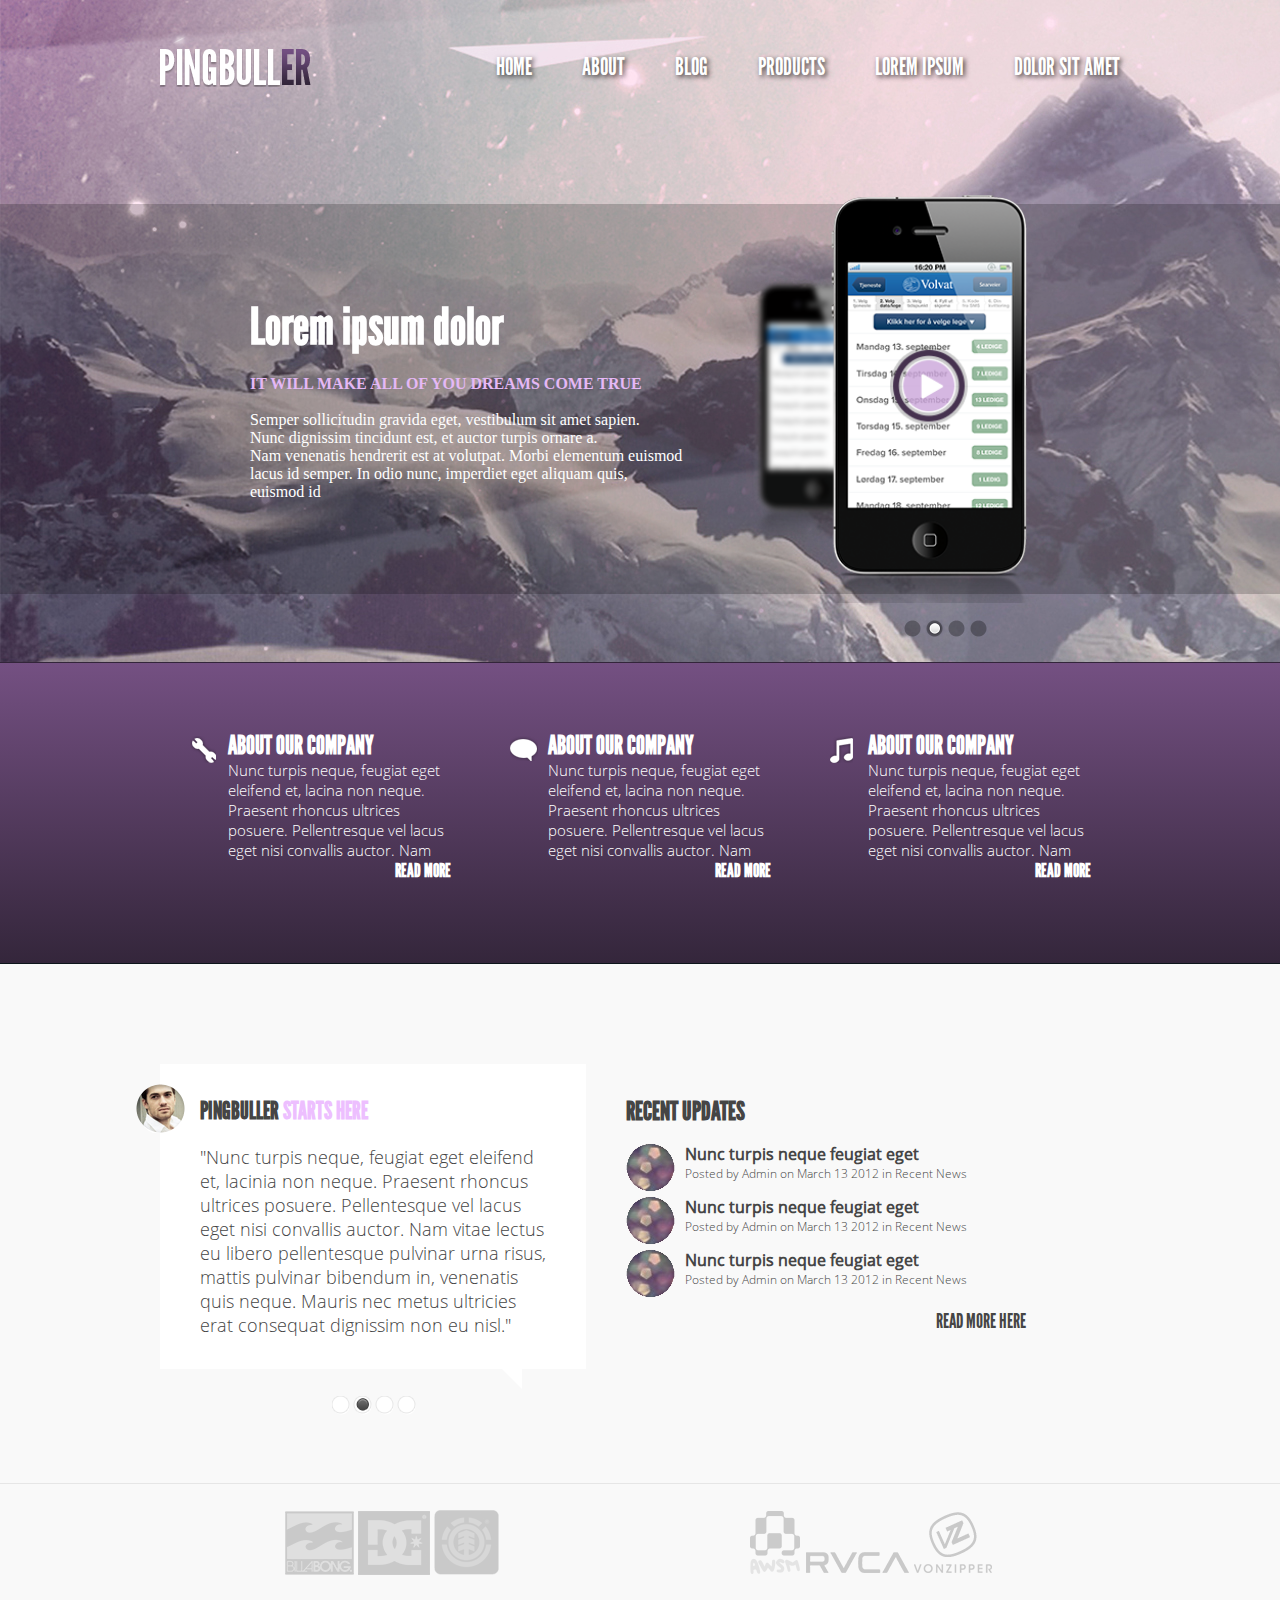
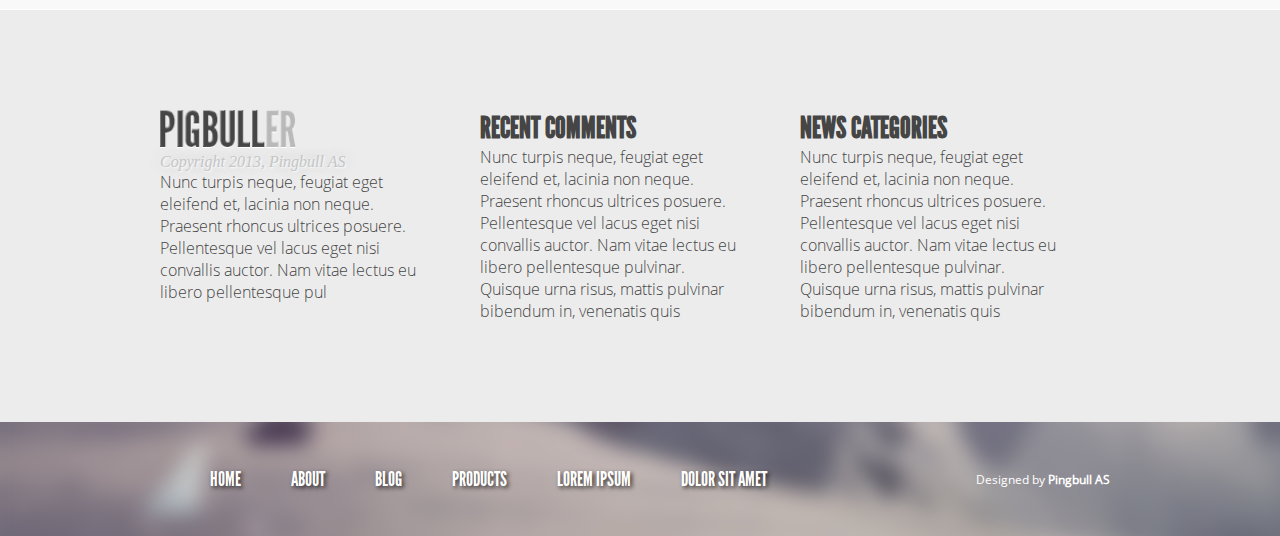
==== dz7_8/index.html @ 3afb3915 "homework7-8" ====
<!DOCTYPE html>
<html>
<head>
	<title></title>
	<link rel="stylesheet" type="text/css" href="style.css">
</head>
<body>

	<header>
 		<nav>
			<img class="logo" src="img/logo_head.png">
			<ul>
				<li><a href="#">Home</a></li>
				<li><a href="#">About</a></li>
				<li><a href="#">Blog</a></li>
				<li><a href="#">Products</a></li>
				<li><a href="#">Lorem Ipsum</a></li>
				<li><a href="#">Dolor sit amet</a></li>
			</ul>
		</nav>
 	</header>
	<div class="bg_slider">
		<div class="slider">
			<div class="slider_text"><h1>Lorem ipsum dolor</h1><br>
			<span>It will make all of you dreams come true</span><p><br>Semper sollicitudin gravida eget, vestibulum sit amet sapien.<br>Nunc dignissim tincidunt est, et auctor turpis ornare a.<br>Nam venenatis hendrerit est at volutpat. Morbi elementum euismod<br>lacus id semper. In odio nunc, imperdiet eget aliquam quis,<br>euismod id<p>
 			</div>
 			<img class="slider_img" src="img/iphone.png">
 		</div>
	 </div>
	 		<img class="slider_button" src="img/slider_button.png">
	<content>
		<div class="content_columns">

			<div class="content_column">
				<div class="column_img"></div>
				<h3>About our company</h3>
				<p>Nunc turpis neque, feugiat eget eleifend et, lacina non neque. Praesent rhoncus ultrices posuere. Pellentresque vel lacus eget nisi convallis auctor. Nam</p>
				<h4>Read more</h4>
 			</div>
			<div class="content_column">
				<div class="column_img"></div>
				<h3>About our company</h3>
				<p>Nunc turpis neque, feugiat eget eleifend et, lacina non neque. Praesent rhoncus ultrices posuere. Pellentresque vel lacus eget nisi convallis auctor. Nam</p>
				<h4>Read more</h4>
			</div>
			<div class="content_column">
				<div class="column_img"></div>
				<h3>About our company</h3>
				<p>Nunc turpis neque, feugiat eget eleifend et, lacina non neque. Praesent rhoncus ultrices posuere. Pellentresque vel lacus eget nisi convallis auctor. Nam</p>
				<h4>Read more</h4>
			</div>
		</div>
	</content>
	<div class="section">	
		<div class="section_content">
			<div class="section_content_first">
				<img src="img/face.png">
				<h2>Pingbuller <span>starts here</span></h2>
				<p>&#34;Nunc turpis neque, feugiat eget eleifend et, lacinia non neque. Praesent rhoncus ultrices posuere. Pellentesque vel lacus eget nisi convallis auctor. Nam vitae lectus eu libero pellentesque pulvinar urna risus, mattis pulvinar bibendum in, venenatis quis neque. Mauris nec metus ultricies erat consequat dignissim non eu nisl.&#34;
				</p>
				<img src="img/sl_but.png">
			</div>
			<div class="section_content_second">
				<h3>RECENT UPDATES</h3>
				<div class="section_content_block">
					<div class="section_content_img"><img src="img/shapes_section.png"></div>
					<div class="section_content_text">
						<h4>Nunc turpis neque feugiat eget</h4>
						<p>Posted by Admin on March 13 2012 in Recent News</p>
					</div>
				</div>
				<div class="section_content_block">
					<div class="section_content_img"><img src="img/shapes_section.png"></div>
					<div class="section_content_text">
						<h4>Nunc turpis neque feugiat eget</h4>
						<p>Posted by Admin on March 13 2012 in Recent News</p>
					</div>
				</div>
				<div class="section_content_block">
					<div class="section_content_img"><img src="img/shapes_section.png"></div>
					<div class="section_content_text">
						<h4>Nunc turpis neque feugiat eget</h4>
						<p>Posted by Admin on March 13 2012 in Recent News</p>
					</div>
				</div>
				<p class="read_more"><a href="#">READ MORE HERE</a></p>
 			</div>
		</div>
	</div>
	<div class="cover_brends">
		<div class="brends">
			<div class="first_brends">
				<img src="img/brend_one.png" alt="">
				<img src="img/brend_two.png" alt="">
				<img src="img/brend_three.png" alt="">
			</div>
			<div class="second_brends">
				<img src="img/brend_four.png" alt="">
				<img src="img/brend_five.png" alt="">
				<img src="img/brend_six.png" alt="">
			</div>
		</div>
	</div>
	<div class="cover_column_foot">
		<div class="column_foot">
			<div>
				<img src="img/logo_grey.png">
				<br><i>Copyright 2013, Pingbull AS</i>
				<p>Nunc turpis neque, feugiat eget eleifend et, lacinia non neque. Praesent rhoncus ultrices posuere. Pellentesque vel lacus eget nisi convallis auctor. Nam vitae lectus eu libero pellentesque pul</p>
			</div>
			<div>
				<h3>RECENT COMMENTS</h3>
				<p>Nunc turpis neque, feugiat eget eleifend et, lacinia non neque. Praesent rhoncus ultrices posuere. Pellentesque vel lacus eget nisi convallis auctor. Nam vitae lectus eu libero pellentesque pulvinar. Quisque urna risus, mattis pulvinar bibendum in, venenatis quis </p>
			</div>
			<div>
				<h3>NEWS CATEGORIES</h3>
				<p>Nunc turpis neque, feugiat eget eleifend et, lacinia non neque. Praesent rhoncus ultrices posuere. Pellentesque vel lacus eget nisi convallis auctor. Nam vitae lectus eu libero pellentesque pulvinar. Quisque urna risus, mattis pulvinar bibendum in, venenatis quis</p>
			</div>
		</div>
	</div>
 	<div class="footer_menu">
 	<footer>
 			<ul>
				<li><a href="#">Home</a></li>
				<li><a href="#">About</a></li>
				<li><a href="#">Blog</a></li>
				<li><a href="#">Products</a></li>
				<li><a href="#">Lorem Ipsum</a></li>
				<li><a href="#">Dolor sit amet</a></li>
			</ul>
			<p>Designed by <strong>Pingbull AS</strong></p>
 	</footer>
</div>
</body>
</html>
---- dz7_8/style.css ----
*{
	margin: 0;
	padding: 0;
}
body {
 	background: url(img/bgheader.jpg);
 
}
@font-face {
    font-family: League_Gothic;
    src: url(fonts/League_Gothic.otf);
    
 }
 @font-face {
    font-family: OpenSans;
    src: url(fonts/2211.ttf);
 }

 @font-face {
 	font-family: OpenSansLight;
    src: url(fonts/2209.ttf);

 }


nav {
	display: flex;
	flex-wrap: wrap;
	flex-direction: row;
	justify-content: space-between;
    align-items: center;
	width: 960px;
	margin: 0 auto;
	margin-top: 30px;
}
nav .logo {
    padding-bottom: 17px;
}
header ul{
	display: inline-flex;
}
header li {
	
	list-style: none;
	margin-left: 50px;
}
header li:first-child {
	margin-left: 0;
}
header li a {
	text-decoration: none;
	color: #fff;
	text-transform: uppercase;
    font-family: League_Gothic;
    font-size: 24px;
    text-shadow: 0.1em 0.1em 0.2em rgba(0, 0, 0, 0.73);
    
}
header li a:hover {
	border-bottom: 2px solid #edbfff; 
}
.bg_slider {
	width: 100%;
 	margin-top: 100px;
 	background: rgba(0, 0, 0, .2);
}
.slider {
	width: 960px;
	height: 390px;
	margin: 0 auto;
    display: flex;
    justify-content: center;
    align-items: center;
}
.slider_text{
	width: 500px;
	color: white;
	float: left;
}
.slider_text h1 {
	font-family: League_Gothic;
	font-size: 50px;
}
span {
	text-transform: uppercase;
	color: #e5b8f6;
	font-weight: bolder;
}
.slider_img {
	width: 280px;
 	float: left;
}
.slider_button {
	display: block;
    float: right;
    margin-right: 293px;
    margin-top: 26px;
}
.content_columns {
	width: 960px;
	display: flex;
    flex-direction: row;
    flex-wrap: nowrap;
    justify-content: space-around;
    margin: 0 auto;
 	color: white;
 	margin-top: inherit;
}
.content_column h3 {
	text-transform: uppercase;
}
.content_column h4 {
	text-align: end;
	text-transform: uppercase;
	font-size: 10px;
}
.content_column h4:hover {
	text-shadow: 0.1em 0.1em 1.2em white;

}
.content_column{
	position: relative;
	width:223px;
    padding-left: 38px;
}

.content_columns .column_img {
	background: url(img/sprite.png) no-repeat; 
	position: absolute;
	left: 0;
	top: 5px;

}
.content_column:first-child .column_img {
	width: 26px;
	height: 27px;

}
.content_column:nth-child(2) .column_img {
	width: 28px;
	height: 25px;
    background-position: -32px 0;
 }
 .content_column:last-child .column_img {
 	width: 23px;
 	height: 27px;
    background-position: -64px 0;
 }
.content_column p {
	font-family: OpenSansLight;
	font-size: 15px;
}
.content_column h3{
	font-family: League_Gothic;
	font-size: 25px;
 }
 .content_column h4 {
 	font-family: League_Gothic;
 	font-size: 18px;
 }

content {
    display: block;
	background: linear-gradient(to top, #34263b, #745082);
	width: 100%;
    margin-top: 68px;
    height: 300px;
    border-top: 1px solid #33253a;
    border-bottom: 1px solid #0d151b;
 }   
.section {
	background: #f9f9f9;
}
.section_content {
	width: 960px;
	margin: 0 auto;
	display: flex;
	background: #f9f9f9;
	padding-top: 100px;


}
.section_content_first {
	padding-top: 33px;
	width: 426px;
	height: 272px;
	background: #ffffff;
	
	position: relative;
	margin-bottom: 114px;

}
.section_content_first:after {
	content: "";
	background: url("img/triangle.png");
	display: block;
	    width: 20px;
    height: 20px;
    position: absolute;
    bottom: -20px;
    right: 64px;
}
.section_content_first img:first-child {
    position: absolute;
    left: -24px;
    top: 20px;
}
.section_content_first img:last-child {
    position: absolute;
    bottom: -47px;
    left: 172px;
}
.section_content_first p {
	display: block;
    font-size: 18px;
    color: #454545;
    font-family: OpenSansLight;
    padding: 20px 40px;

}
.section_content_first h2 {
	font-family: League_Gothic;
	text-transform: uppercase;
	color: #454545;
	padding-left: 40px;

}
.section_content_first h2 span {
	color: #edbfff;

}

.section_content_second {
	width: 400px;
	height: 300px;
 	color: #454545;
	padding-top: 32px;
	padding-left: 40px;

}
.section_content_block {
	clear: both;
    margin-top: 16px;
}
.read_more {
	float: right;
    margin-top: 21px;

 }
 .read_more a {
 	font-family: League_Gothic;
 	color: #454545;
 	font-size: 20px;
 	text-decoration: none;

 	
 }
.section_content_img, 
.section_content_text {
	float: left;
}
.section_content_img {
	margin-right: 10px;
}
.section_content_second h3 {
	font-family: League_Gothic;
	font-size: 26px;

}
.section_content_second h4 {
	font-family: OpenSans;
}
.section_content_second p {
	font-family: OpenSansLight;
    font-size: 12px;
}
.brends {
    display: flex;
    justify-content: space-around;
    width: 960px;
    margin: 0 auto;
    padding-top: 26px;
    padding-bottom: 30px;
    
}
.brends img:nth-child(5) {
    padding: 18px 0;
}
.cover_brends {
	width: 100%;
	background: #f9f9f9;
	border-top: 1px solid #e6e6e6;
}
.cover_column_foot {
	width: 100%;
	background: #ececec;
	border-top: 1px solid white;

}
.column_foot {
    display: flex;
    flex-direction: row;
    width: 960px;
    margin: 0 auto;
    padding-top: 100px;
    padding-bottom: 100px;

}
.column_foot img {
	width: 137px;
}
.column_foot div {
	padding-right: 60px;
	width: 100%;
	color: #454545;
}
.column_foot div p {
	font-family: OpenSansLight;
}
.column_foot div h3 {
	font-family: League_Gothic;
	font-size: 30px;
}
.column_foot i{
	color: #c5c5c5;
	text-shadow: 1px 1px 2px #ffffff, 0 0 1em;
}
.footer_menu {
	background: url(img/bg_footer.png);
	width: 100%;
	height: 114px;
}
footer {
	display: flex;
    flex-wrap: wrap;
    flex-direction: row;
    justify-content: space-between;
    align-items: center;
    width: 960px;
    margin: 0 auto;
    padding-top: 50px;
    position: relative;
} 
footer ul{
	display: inline-flex;
    position: absolute;
    top: 45px;
}
footer li {
	
	list-style: none;
	margin-left: 50px;
}
footer li a {
	text-decoration: none;
	color: #fff;
	text-transform: uppercase;
    font-family: League_Gothic;
    font-size: 20px;
    text-shadow: 0.1em 0.1em 0.2em rgba(0, 0, 0, 0.73);
    
}
footer li a:hover {
	border-bottom: 2px solid #edbfff; 
}
footer p {
	font-family: OpenSans;
	font-size: 12px;
	position: absolute;
    right: 10px;
    top: 49px;
    color: white;
}

@media (max-width: 768px) {
	nav {
		width: 768px;
	}
	.slider {
		width: 768px;
		justify-content: flex-start;
		padding-left: 25px;
	}
	
	.slider_text {
		width: 270px;
		font-size: 16px;
	}
	.slider_text h1 {
		font-size: 30px;
	}
	.content_columns {
		width: 768px;
		justify-content: center;
	}
	.content_column {
		width: 200px;
	}
	.content_column h3 {
		font-size: 20px;
		letter-spacing: 1px;
	}
	.section_content {
		width: 768px;
	}
	.section_content_first {
		width: 336px;
 	}
 	.section_content_first p {
 		font-size: 14px;
 	}
 	.section_content_first:after{
 		display: none;
 	}
 	.section_content_second {
 		width: 344px;
 	}
 	.brends {
 		width: 768px;
 	}
 	.column_foot {
 		width: 768px;
 	}
 	footer {
 		width: 768px;
 	}
 	footer li:first-child {
 		margin-left: 0;
 	}
 	footer li a {
 		font-size: 16px;
 	}
 	footer p {
 		right: 30px;
 	}
}
@media (max-width: 480px) {
	nav {
		width: 480px;
	}
	nav .logo {
		margin: 0 auto;
	}
	header ul{
	    display: block;
	    position: absolute;
	    top: 100px;
	    left: 134px;
	    text-align: center;
	    background: #3b2e43;
        width: 200px;
	}
	header li {
		margin-left: 0;
	}
	.slider {
		padding-left: 0;
		width: 480px;
	}
	.slider_text p {
		display: none;
	}
	.slider_img {
		width: 173px;
	}
	content {
		height: 450px;
	}
	.content_columns {
		width: 480px;
		display: block;
	}
	.content_column {
		width: 370px;
	}
	.content_column h3 {
		font-size: 18px;
		letter-spacing: 1px;
	}
	.section_content {
		width: 480px;
		display: block;
	}
	.section_content_first {
		width: 400px;
 	}
 	.section_content_first:after{
 		display: none;
 	}
 	.brends {
 		width: 480px;
 		flex-wrap: wrap;
 		flex-direction: column;
 		margin: 0 auto;
 		padding-left: 80px;
 	}
 	.brends img {
 		width: 70px;
 		margin-right: 20px;
 		margin-top: 20px;
 	}
 	.column_foot {
 		width: 480px;
 		display: block;
 	}
 	.column_foot img {
 		width: 77px;
 	}
 	.column_foot div {
 		width: 90%;
 	}
 	.column_foot div h3 {
 		font-size: 23px;
 	}
 	.column_foot div p {
 		font-size: 14px;
 	}
 	footer {
 		width: 480px;
 	}
 	footer p {
    right: 171px;
	top: 87px;
	}
	footer ul {
		box-sizing: border-box;
	}
}
@media (max-width: 320px) {
	nav {
		width: 320px;
	}
	header ul {
		left: 51px;
	}
	.slider {
		width: 320px;
	}
	.slider_img {
		display: none;
	}
	.slider_text {
		margin: 0 auto;
	}
	.content_columns {
		display: block;
		width: 320px;
	}
	.content_column {
		width: 250px;
	}
	.content_column p {
		font-size: 13px;
	}
	.section_content {
		width: 320px;
	}
	.section_content_first {
		width: 250px;
	}
	.section_content_first p {
		font-size: 12px;
	}
	.section_content_first:after{
 		display: none;
 	}
	.section_content_second {
		width: 250px;
	}
	.brends {
		width: 320px;
		padding-left: 0;
	}
	.column_foot {
		display: none;
	}
	footer ul {
		display: none;
	}
	footer p {
	    left: 47px;
	    top: 55px;
	}
}
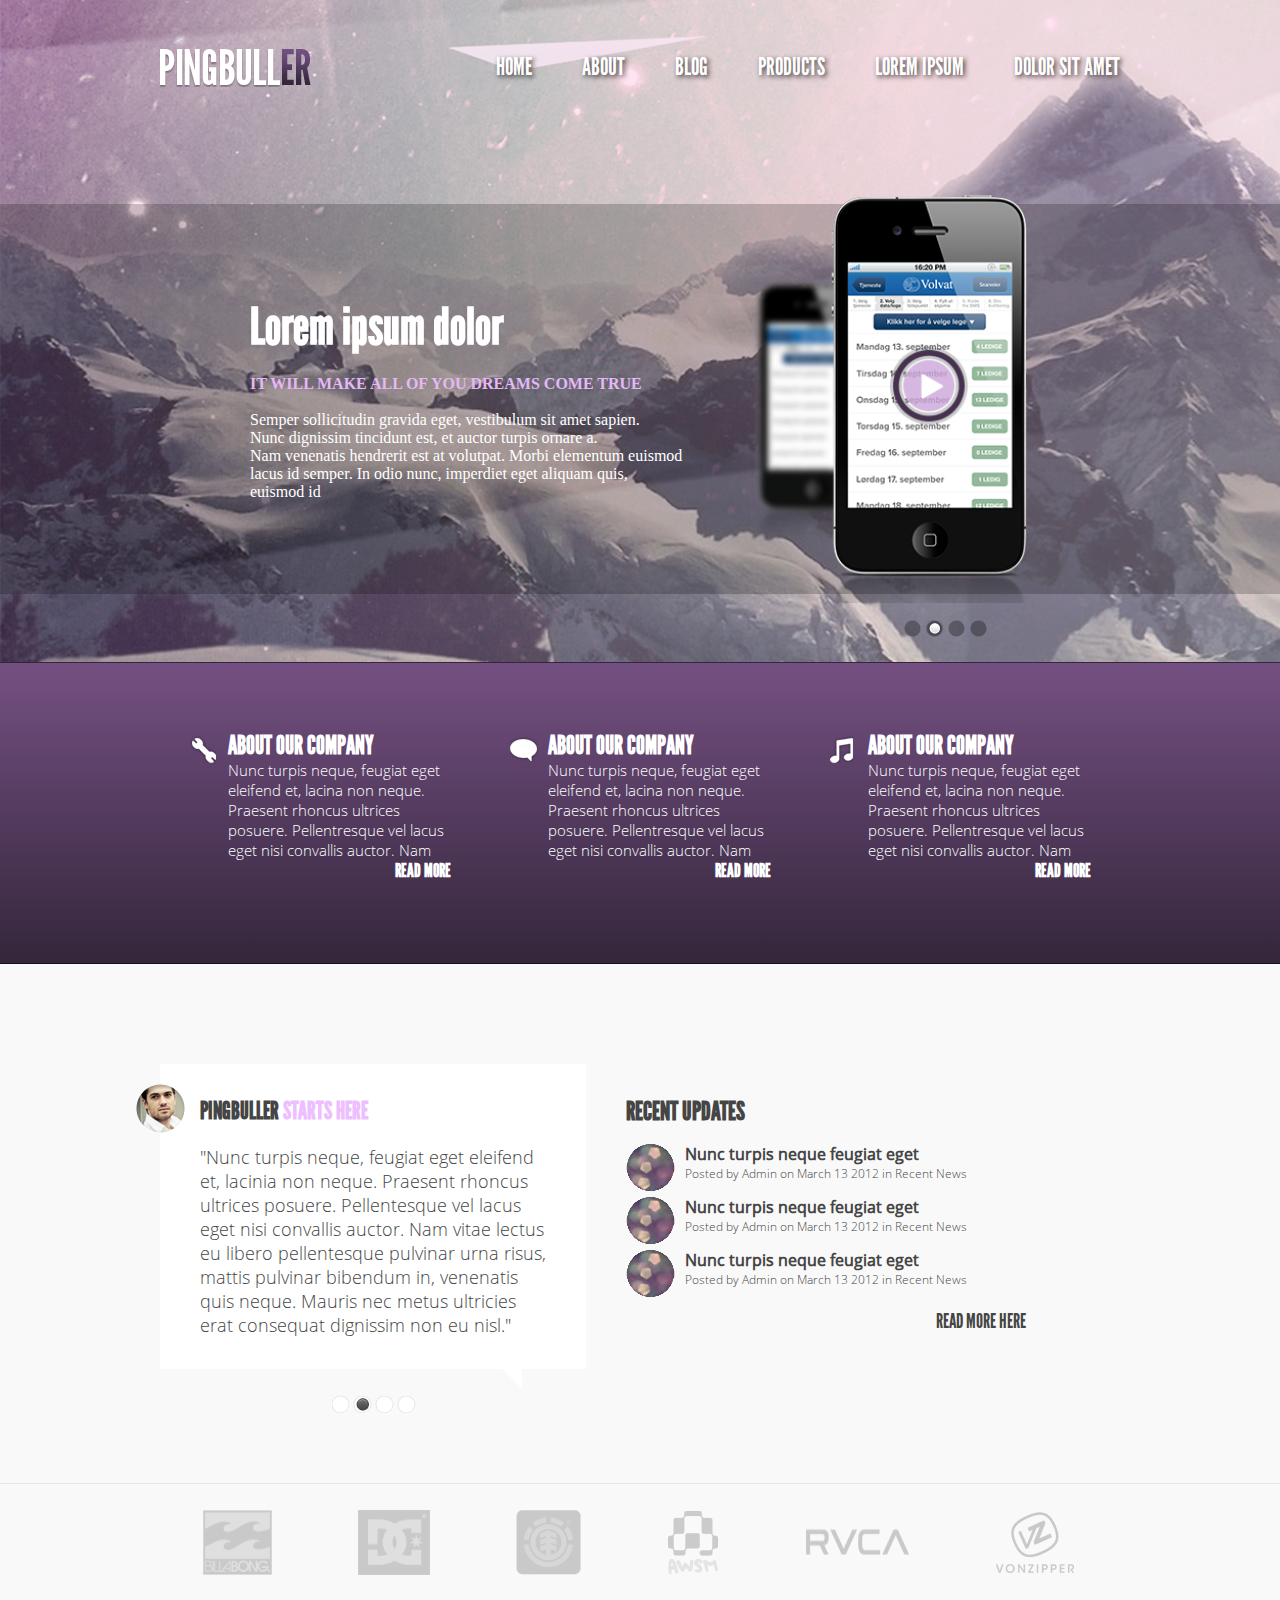
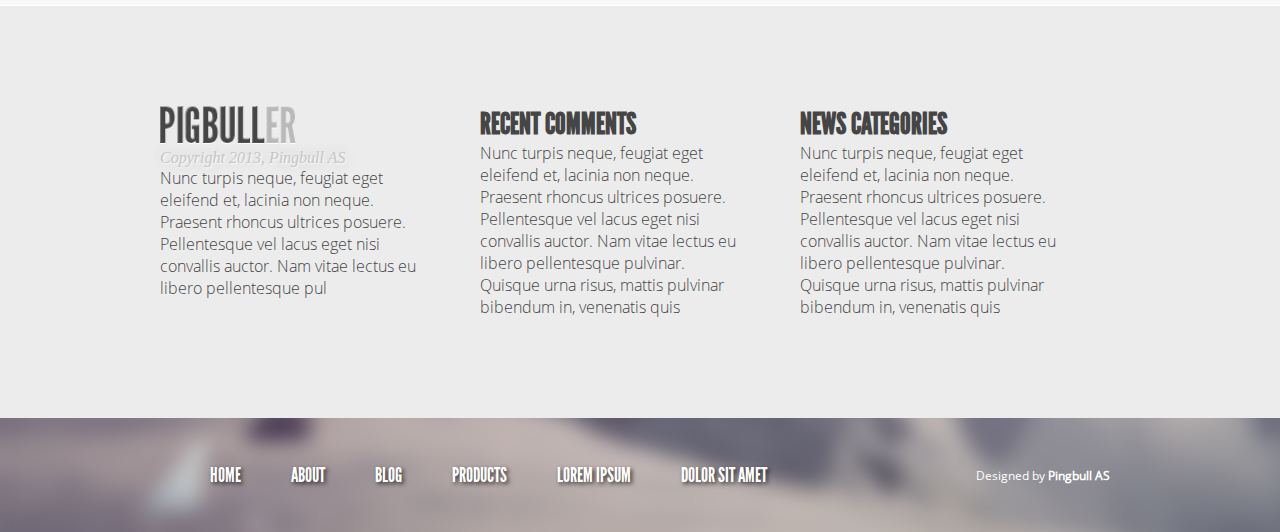
==== commit 1c8dc19f: "new changing html and css" ====
--- a/dz7_8/index.html
+++ b/dz7_8/index.html
@@ -89,17 +89,13 @@
 	</div>
 	<div class="cover_brends">
 		<div class="brends">
-			<div class="first_brends">
-				<img src="img/brend_one.png" alt="">
-				<img src="img/brend_two.png" alt="">
-				<img src="img/brend_three.png" alt="">
-			</div>
-			<div class="second_brends">
-				<img src="img/brend_four.png" alt="">
-				<img src="img/brend_five.png" alt="">
-				<img src="img/brend_six.png" alt="">
-			</div>
-		</div>
+			<img src="img/brend_one.png" alt="">
+			<img src="img/brend_two.png" alt="">
+			<img src="img/brend_three.png" alt="">
+			<img src="img/brend_four.png" alt="">
+			<img src="img/brend_five.png" alt="">
+			<img src="img/brend_six.png" alt="">
+ 		</div>
 	</div>
 	<div class="cover_column_foot">
 		<div class="column_foot">
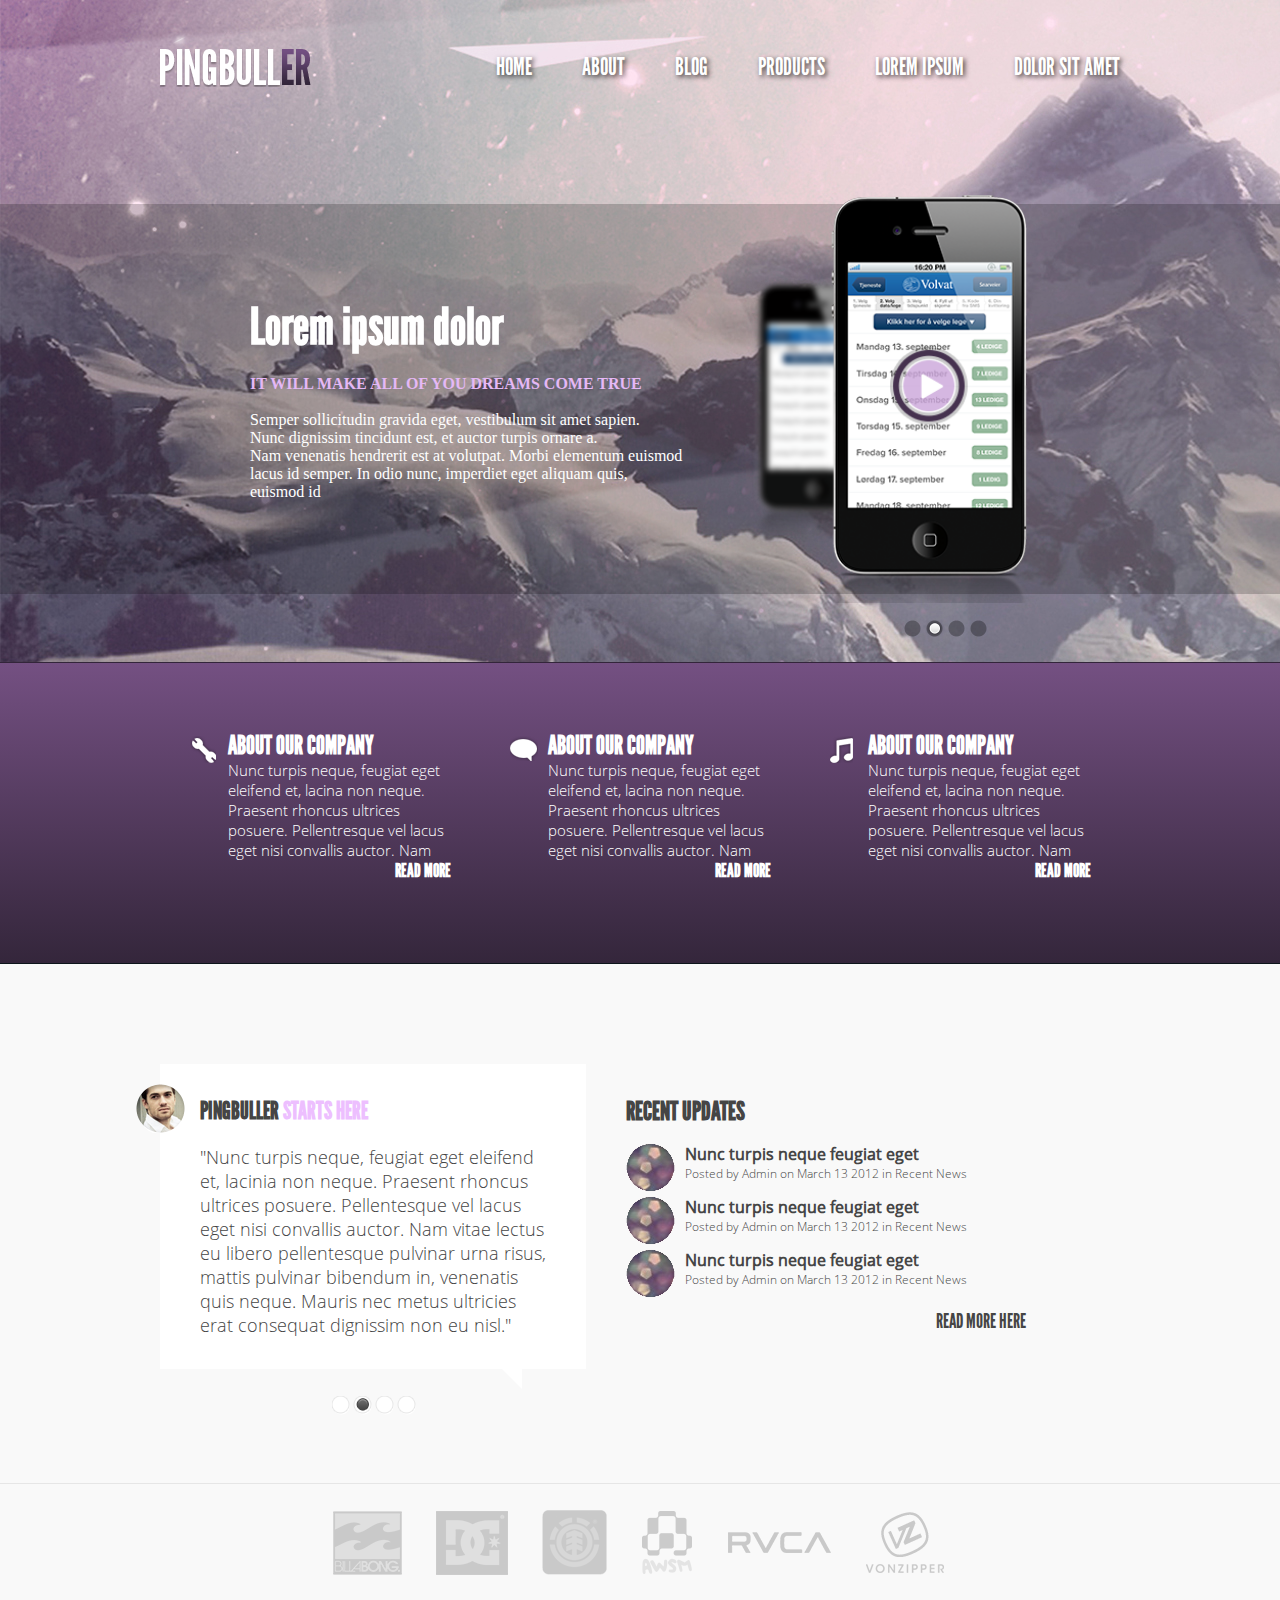
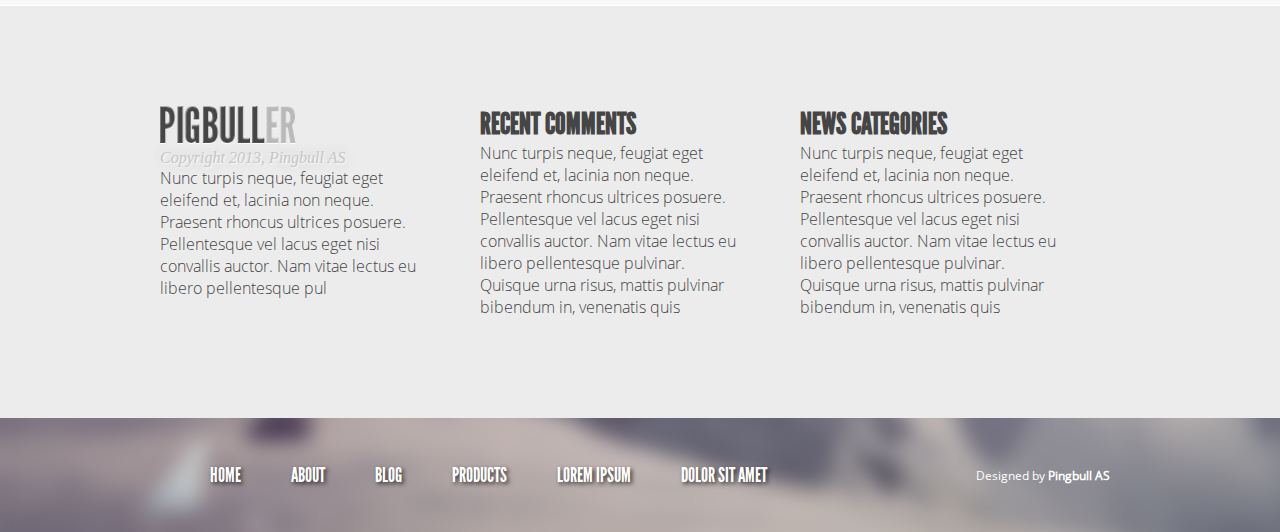
==== commit 47b1c80f: "modifying brends 2" ====
--- a/dz7_8/index.html
+++ b/dz7_8/index.html
@@ -1,8 +1,10 @@
 <!DOCTYPE html>
 <html>
 <head>
+	<meta name="viewport" content="width=device-width, initial-scale=1">
 	<title></title>
 	<link rel="stylesheet" type="text/css" href="style.css">
+
 </head>
 <body>
 
--- a/dz7_8/style.css
+++ b/dz7_8/style.css
@@ -275,13 +275,14 @@
     font-size: 12px;
 }
 .brends {
-    display: flex;
-    justify-content: space-around;
-    width: 960px;
-    margin: 0 auto;
+    text-align: center;
     padding-top: 26px;
     padding-bottom: 30px;
-    
+}
+.brends img {
+	margin: 0 15px;
+	display: inline-block;
+    vertical-align: middle;
 }
 .brends img:nth-child(5) {
     padding: 18px 0;
@@ -372,7 +373,7 @@
     color: white;
 }
 
-@media (max-width: 768px) {
+@media (max-width: 959px) {
 	nav {
 		width: 768px;
 	}
@@ -434,7 +435,7 @@
  		right: 30px;
  	}
 }
-@media (max-width: 480px) {
+@media (max-width: 767px) {
 	nav {
 		width: 480px;
 	}
@@ -489,10 +490,7 @@
  	}
  	.brends {
  		width: 480px;
- 		flex-wrap: wrap;
- 		flex-direction: column;
- 		margin: 0 auto;
- 		padding-left: 80px;
+ 		
  	}
  	.brends img {
  		width: 70px;
@@ -526,7 +524,7 @@
 		box-sizing: border-box;
 	}
 }
-@media (max-width: 320px) {
+@media (max-width: 479px) {
 	nav {
 		width: 320px;
 	}
@@ -571,6 +569,9 @@
 		width: 320px;
 		padding-left: 0;
 	}
+	.brends img {
+	margin-right: 0;
+	}
 	.column_foot {
 		display: none;
 	}
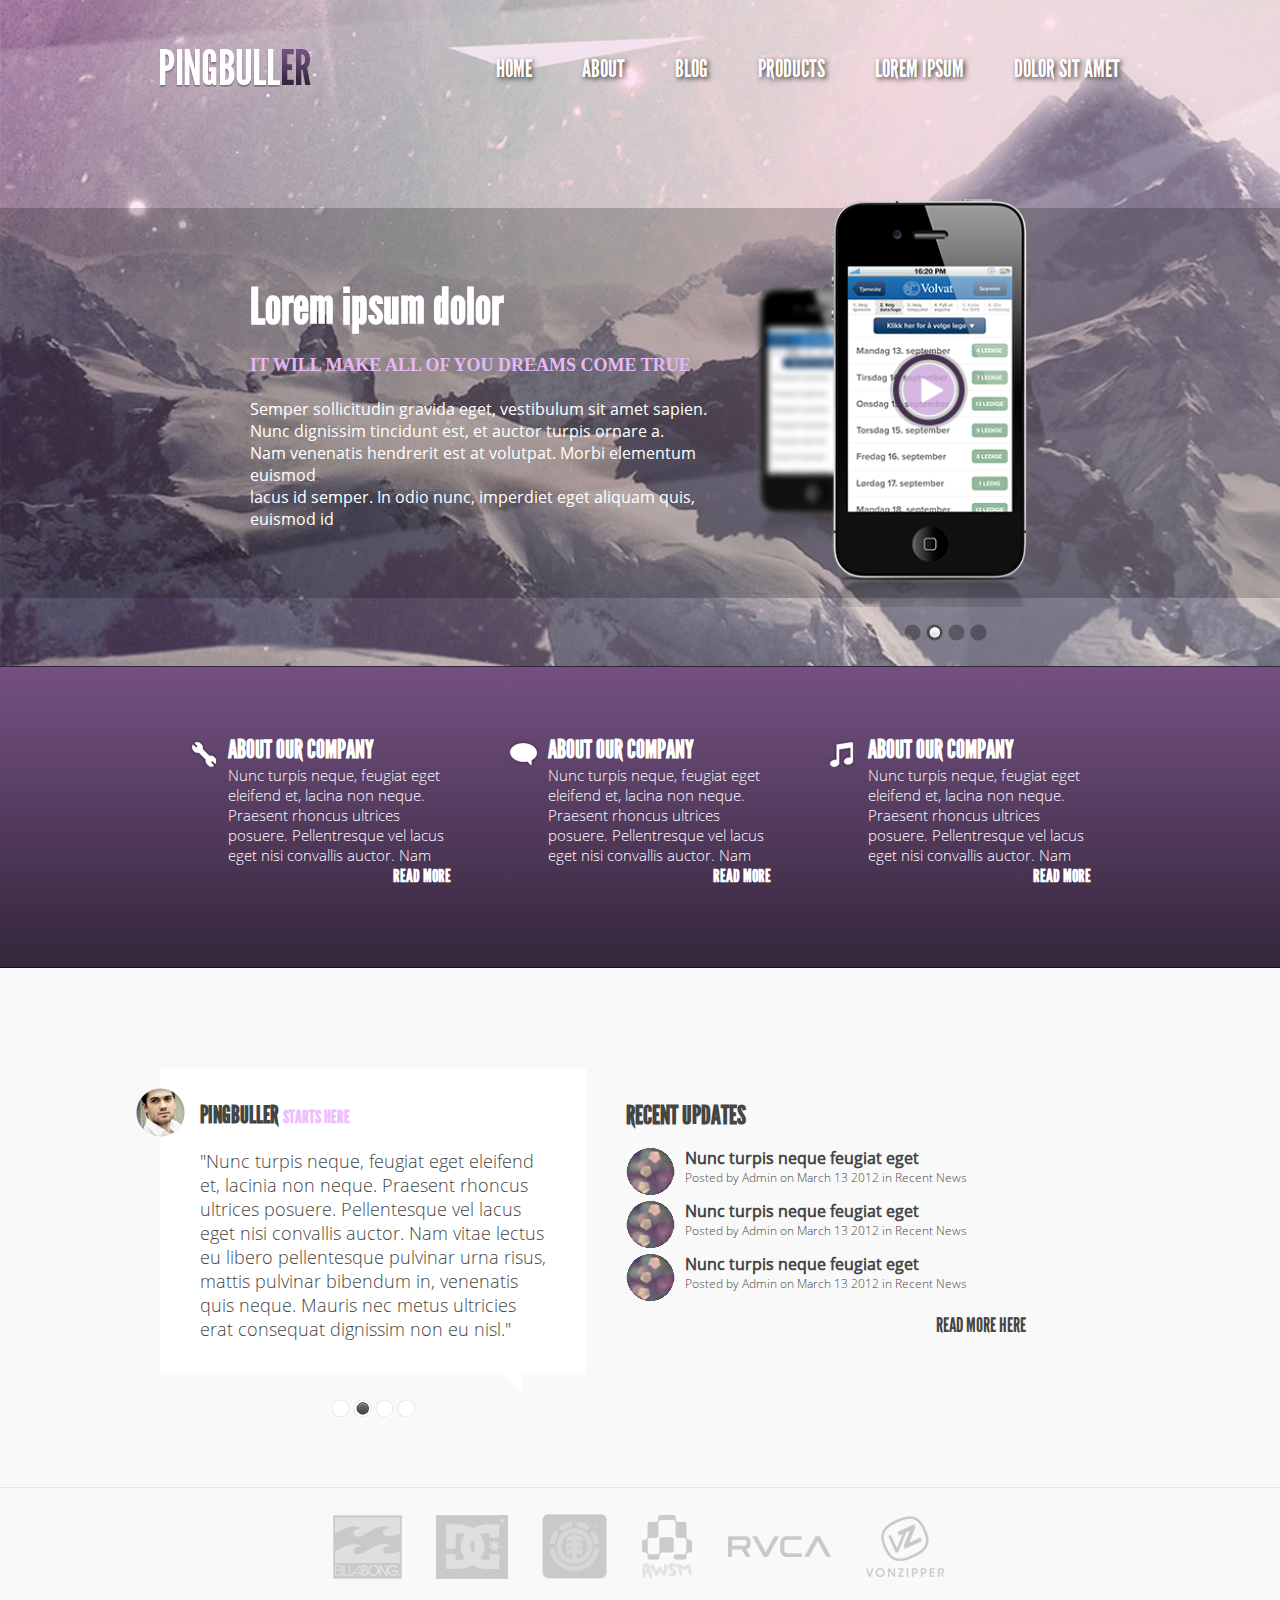
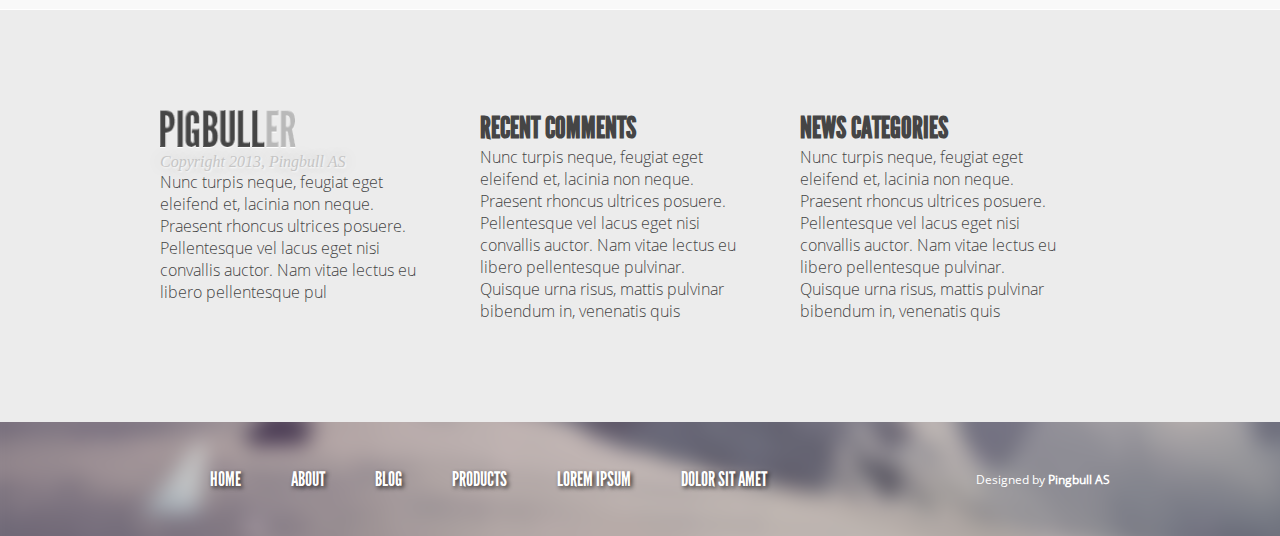
==== commit 61f7fd13: "add fonts and changed index" ====
--- a/dz7_8/index.html
+++ b/dz7_8/index.html
@@ -4,13 +4,13 @@
 	<meta name="viewport" content="width=device-width, initial-scale=1">
 	<title></title>
 	<link rel="stylesheet" type="text/css" href="style.css">
-
+	<!--[if IE 10]><link href="ie10.css" rel="stylesheet" type="text/css"/><![endif]--> 
 </head>
 <body>
 
 	<header>
  		<nav>
-			<img class="logo" src="img/logo_head.png">
+			<a href="#"><img class="logo" src="img/logo_head.png"></a>
 			<ul>
 				<li><a href="#">Home</a></li>
 				<li><a href="#">About</a></li>
--- a/dz7_8/style.css
+++ b/dz7_8/style.css
@@ -8,17 +8,28 @@
 }
 @font-face {
     font-family: League_Gothic;
-    src: url(fonts/League_Gothic.otf);
-    
- }
+    src: url("fonts/leaguegothic-regular-webfont.eot");
+    src: url("fonts/leaguegothic-regular-webfont.eot?#iefix") format("embedded-opentype"),
+    	 url("fonts/leaguegothic-regular-webfont.woff") format("woff"), 
+    	 url("fonts/leaguegothic-regular-webfont.ttf") format("truetype"),
+    	 url("fonts/leaguegothic-regular-webfont.svg") format("svg");
+
+ }
+ 
  @font-face {
     font-family: OpenSans;
+    src: url("fonts/OpenSansRegular.eot");
+    src: url("fonts/OpenSansRegular.eot?#iefix") format("embedded-opentype"),
+    	 url("fonts/OpenSansRegular.woff") format("woff"),
     src: url(fonts/2211.ttf);
  }
 
  @font-face {
  	font-family: OpenSansLight;
-    src: url(fonts/2209.ttf);
+ 	src: url("fonts/OpenSansLight.eot");
+    src: url("fonts/OpenSansLight.eot?#iefix") format("embedded-opentype"),
+    	 url("fonts/OpenSansLight.woff") format("woff"),
+    src: url(fonts/2209.ttf) format("truetype");
 
  }
 
@@ -33,9 +44,13 @@
 	margin: 0 auto;
 	margin-top: 30px;
 }
+
 nav .logo {
     padding-bottom: 17px;
-}
+    border: none;
+}
+
+
 header ul{
 	display: inline-flex;
 }
@@ -81,10 +96,15 @@
 	font-family: League_Gothic;
 	font-size: 50px;
 }
+.slider_text p {
+	font-family: OpenSans;
+	font-size: 16px;
+}
 span {
 	text-transform: uppercase;
 	color: #e5b8f6;
 	font-weight: bolder;
+	font-size: 18px;
 }
 .slider_img {
 	width: 280px;
@@ -157,6 +177,7 @@
  .content_column h4 {
  	font-family: League_Gothic;
  	font-size: 18px;
+ 	text-align: right;
  }
 
 content {
@@ -278,6 +299,7 @@
     text-align: center;
     padding-top: 26px;
     padding-bottom: 30px;
+    clear: both;
 }
 .brends img {
 	margin: 0 15px;
@@ -312,7 +334,7 @@
 }
 .column_foot div {
 	padding-right: 60px;
-	width: 100%;
+	width: 30%;
 	color: #454545;
 }
 .column_foot div p {
@@ -377,6 +399,10 @@
 	nav {
 		width: 768px;
 	}
+	header li a {
+		font-size: 18px;
+	}
+
 	.slider {
 		width: 768px;
 		justify-content: flex-start;
@@ -582,4 +608,5 @@
 	    left: 47px;
 	    top: 55px;
 	}
-}+}
+
--- a/dz7_8/ie10.css
+++ b/dz7_8/ie10.css
@@ -0,0 +1,6 @@
+header nav img {
+	border: none;
+}
+.column_foot div {
+	width: 30%;
+}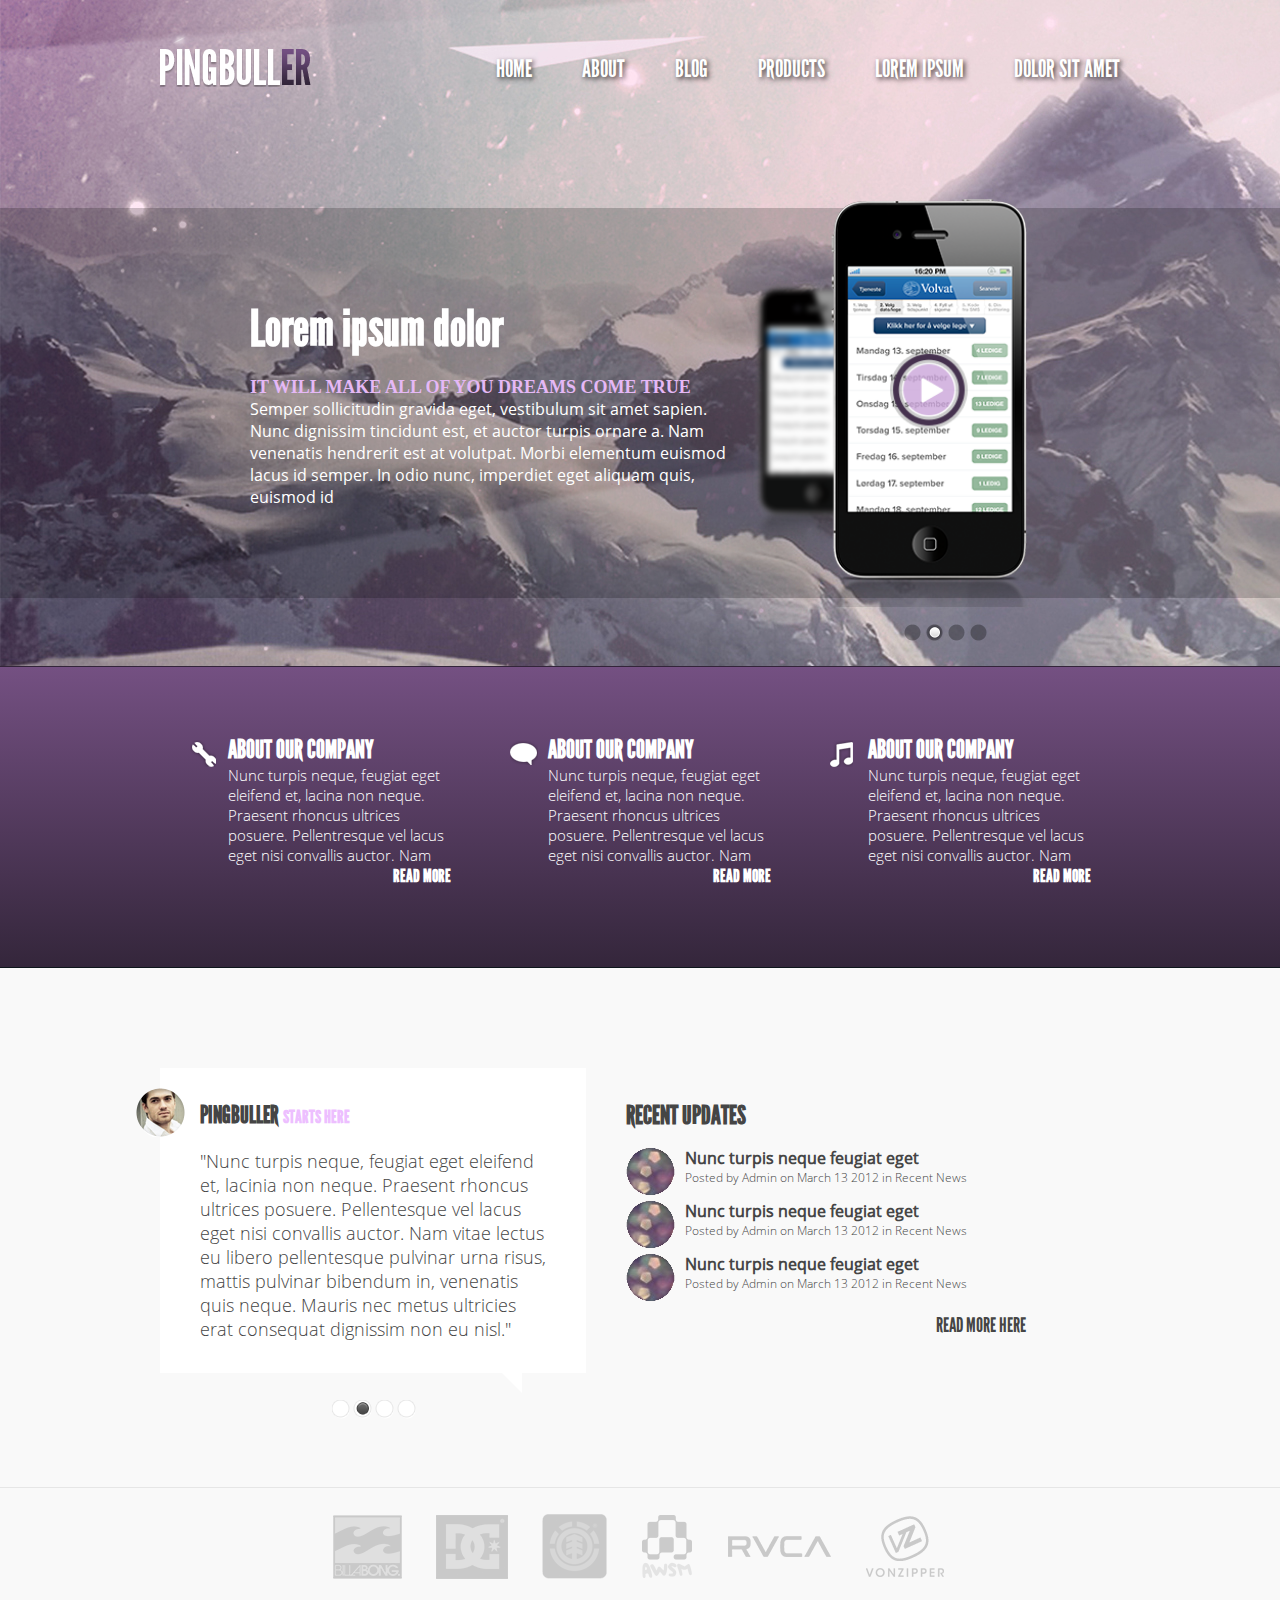
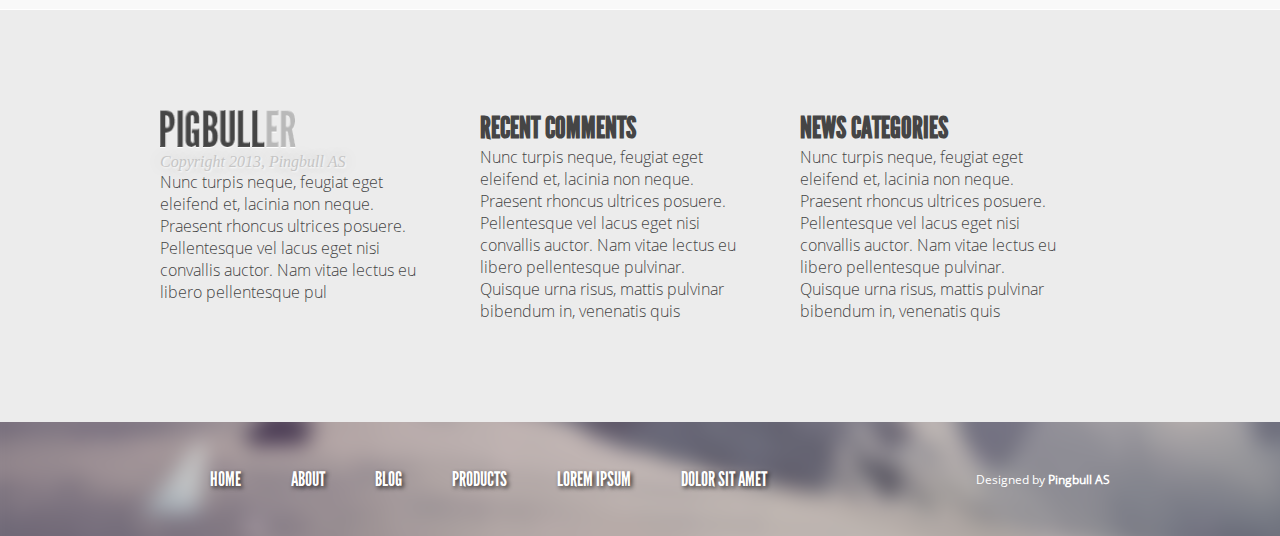
==== commit 99f8ef5a: "modified display 480px" ====
--- a/dz7_8/index.html
+++ b/dz7_8/index.html
@@ -11,7 +11,9 @@
 	<header>
  		<nav>
 			<a href="#"><img class="logo" src="img/logo_head.png"></a>
-			<ul>
+			<input type="checkbox" name="menu_toggle" id="menu_toggle">
+			<ul class="top_menu">
+				<li><label for="menu_toggle"><span>Close</span><span>Menu</span></label></li>
 				<li><a href="#">Home</a></li>
 				<li><a href="#">About</a></li>
 				<li><a href="#">Blog</a></li>
@@ -24,7 +26,7 @@
 	<div class="bg_slider">
 		<div class="slider">
 			<div class="slider_text"><h1>Lorem ipsum dolor</h1><br>
-			<span>It will make all of you dreams come true</span><p><br>Semper sollicitudin gravida eget, vestibulum sit amet sapien.<br>Nunc dignissim tincidunt est, et auctor turpis ornare a.<br>Nam venenatis hendrerit est at volutpat. Morbi elementum euismod<br>lacus id semper. In odio nunc, imperdiet eget aliquam quis,<br>euismod id<p>
+			<span>It will make all of you dreams come true</span><p>Semper sollicitudin gravida eget, vestibulum sit amet sapien. Nunc dignissim tincidunt est, et auctor turpis ornare a. Nam venenatis hendrerit est at volutpat. Morbi elementum euismod lacus id semper. In odio nunc, imperdiet eget aliquam quis, euismod id<p>
  			</div>
  			<img class="slider_img" src="img/iphone.png">
  		</div>
--- a/dz7_8/style.css
+++ b/dz7_8/style.css
@@ -4,6 +4,7 @@
 }
 body {
  	background: url(img/bgheader.jpg);
+ 	overflow-x: hidden; 
  
 }
 @font-face {
@@ -21,7 +22,7 @@
     src: url("fonts/OpenSansRegular.eot");
     src: url("fonts/OpenSansRegular.eot?#iefix") format("embedded-opentype"),
     	 url("fonts/OpenSansRegular.woff") format("woff"),
-    src: url(fonts/2211.ttf);
+    	 url(fonts/2211.ttf);
  }
 
  @font-face {
@@ -29,7 +30,7 @@
  	src: url("fonts/OpenSansLight.eot");
     src: url("fonts/OpenSansLight.eot?#iefix") format("embedded-opentype"),
     	 url("fonts/OpenSansLight.woff") format("woff"),
-    src: url(fonts/2209.ttf) format("truetype");
+    	 url(fonts/2209.ttf) format("truetype");
 
  }
 
@@ -49,7 +50,9 @@
     padding-bottom: 17px;
     border: none;
 }
-
+header nav input {
+	display: none;
+}
 
 header ul{
 	display: inline-flex;
@@ -59,7 +62,10 @@
 	list-style: none;
 	margin-left: 50px;
 }
-header li:first-child {
+.top_menu li:first-child {
+	display: none;
+}
+header li:nth-child(2) {
 	margin-left: 0;
 }
 header li a {
@@ -400,7 +406,7 @@
 		width: 768px;
 	}
 	header li a {
-		font-size: 18px;
+		font-size: 24px;
 	}
 
 	.slider {
@@ -463,26 +469,56 @@
 }
 @media (max-width: 767px) {
 	nav {
+		display: block;
 		width: 480px;
+		text-align: center;
+		position: relative;
 	}
 	nav .logo {
 		margin: 0 auto;
 	}
 	header ul{
 	    display: block;
-	    position: absolute;
-	    top: 100px;
-	    left: 134px;
 	    text-align: center;
-	    background: #3b2e43;
+	    background: rgba(59, 46, 67, 0.64);
         width: 200px;
-	}
+        margin: 0 auto;
+        border-radius: 18px;
+        position: absolute;
+        left: 27%;
+        
+	}
+	.top_menu li {
+		display: none;
+	}
+	.top_menu li:first-child {
+		display: block;
+	}
+	.top_menu li:first-child span:first-child {
+		display: none;
+	}
+	nav input:checked + .top_menu li {
+		display: block;
+		
+	}
+	nav input:checked + .top_menu li:first-child span:last-child {
+		display: none;
+	}
+	nav input:checked + .top_menu li:first-child span:first-child {
+		display: block;
+		
+	}
+
 	header li {
 		margin-left: 0;
+	}
+	.top_menu li {
+	    margin: 10px 0;
 	}
 	.slider {
 		padding-left: 0;
 		width: 480px;
+
 	}
 	.slider_text p {
 		display: none;
@@ -557,6 +593,7 @@
 	header ul {
 		left: 51px;
 	}
+
 	.slider {
 		width: 320px;
 	}
